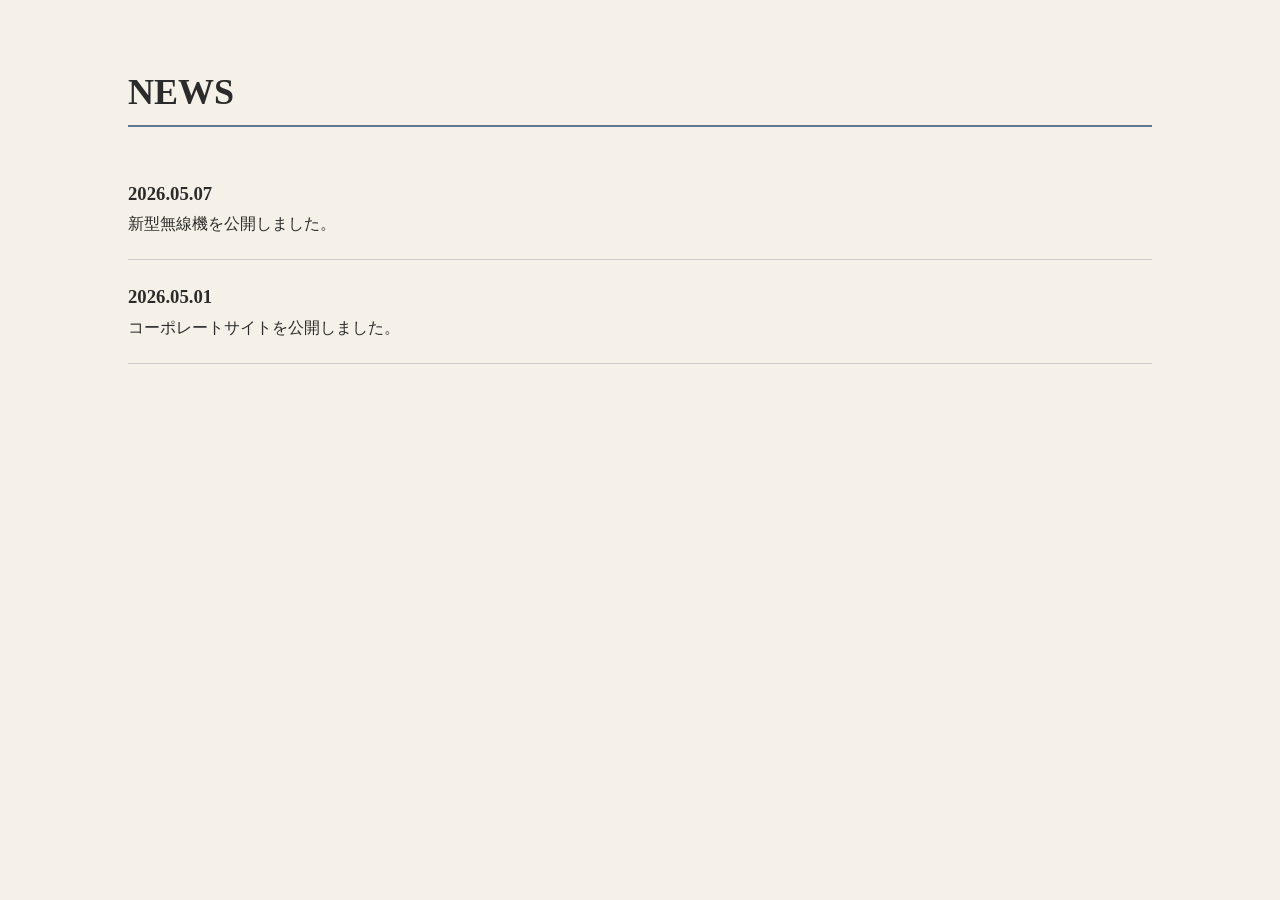
==== news.html @ 2e369fae "news.html を作成" ====
<!DOCTYPE html>
<html lang="ja">
<head>
  <meta charset="UTF-8">
  <title>NEWS</title>
  <link rel="stylesheet" href="style.css">
</head>

<body>

<section class="news-section">

  <h2>NEWS</h2>

  <div class="news-item">
    <h3>2026.05.07</h3>

    <p>
      新型無線機を公開しました。
    </p>
  </div>

  <div class="news-item">
    <h3>2026.05.01</h3>

    <p>
      コーポレートサイトを公開しました。
    </p>
  </div>

</section>

</body>
</html>
---- style.css ----
*{
  margin:0;
  padding:0;
  box-sizing:border-box;
}

body{
  background:#f5f1e8;
  color:#2b2b2b;
  font-family: 'Noto Serif JP', serif;
  line-height:1.8;
}

/* ヘッダー */

.header{
  background:#5f7898;
  padding:20px 40px;

  display:flex;
  justify-content:space-between;
  align-items:center;

  position:sticky;
  top:0;

  z-index:1000;
}

.logo img{
  height:60px;
}

.hamburger{
  color:white;
  font-size:32px;
  cursor:pointer;
}

/* メニュー */

.menu{
  position:absolute;

  top:90px;
  right:30px;

  background:#f5f1e8;

  border:2px solid #d3bb67;

  display:none;
  flex-direction:column;

  min-width:200px;
}

.menu.active{
  display:flex;
}

.menu a{
  padding:15px 20px;
  text-decoration:none;
  color:#333;

  border-bottom:1px solid #ddd;
}

.menu a:hover{
  background:#e6dcc0;
}

/* 雑誌風レイアウト */

.magazine-grid{
  display:grid;

  grid-template-columns:2fr 1fr 2fr;
  grid-template-rows:300px 300px;

  gap:15px;

  padding:30px;
}

.grid-item{
  overflow:hidden;
}

.grid-item img{
  width:100%;
  height:100%;
  object-fit:cover;

  transition:0.4s;
}

.grid-item img:hover{
  transform:scale(1.05);
}

.large{
  grid-row:1 / 2;
}

.tall{
  grid-row:1 / 3;
}

.medium{
  height:100%;
}

/* リンク */

.quick-links{
  display:flex;
  justify-content:center;
  gap:15px;

  padding:30px;
  flex-wrap:wrap;
}

.quick-links a{
  background:#d3bb67;

  color:#222;

  padding:12px 24px;

  text-decoration:none;

  border-radius:30px;

  transition:0.3s;
}

.quick-links a:hover{
  background:#b89d47;
}

/* NEWS */

.news-section{
  padding:60px 10%;
}

.news-section h2{
  font-size:36px;

  border-bottom:2px solid #5f7898;

  margin-bottom:30px;
}

.news-item{
  padding:20px 0;

  border-bottom:1px solid #ccc;
}

.news-item a{
  text-decoration:none;
  color:#333;
}

.news-item span{
  color:#5f7898;
  margin-right:20px;
}

/* コンテンツ */

.content-section{
  display:flex;

  gap:50px;

  align-items:center;

  padding:80px 10%;

  flex-wrap:wrap;
}

.content-image{
  flex:1;
}

.content-image img{
  width:100%;
}

.content-text{
  flex:1;
}

.content-text h2{
  font-size:42px;

  margin-bottom:30px;

  color:#5f7898;
}

/* フッター */

.footer{
  background:#5f7898;

  padding:40px;

  display:flex;

  justify-content:center;

  gap:30px;

  flex-wrap:wrap;
}

.footer a{
  color:white;
  text-decoration:none;
}

/* スマホ対応 */

@media(max-width:900px){

  .magazine-grid{
    grid-template-columns:1fr;
    grid-template-rows:auto;
  }

  .tall{
    grid-row:auto;
  }

  .content-section{
    flex-direction:column;
  }

}
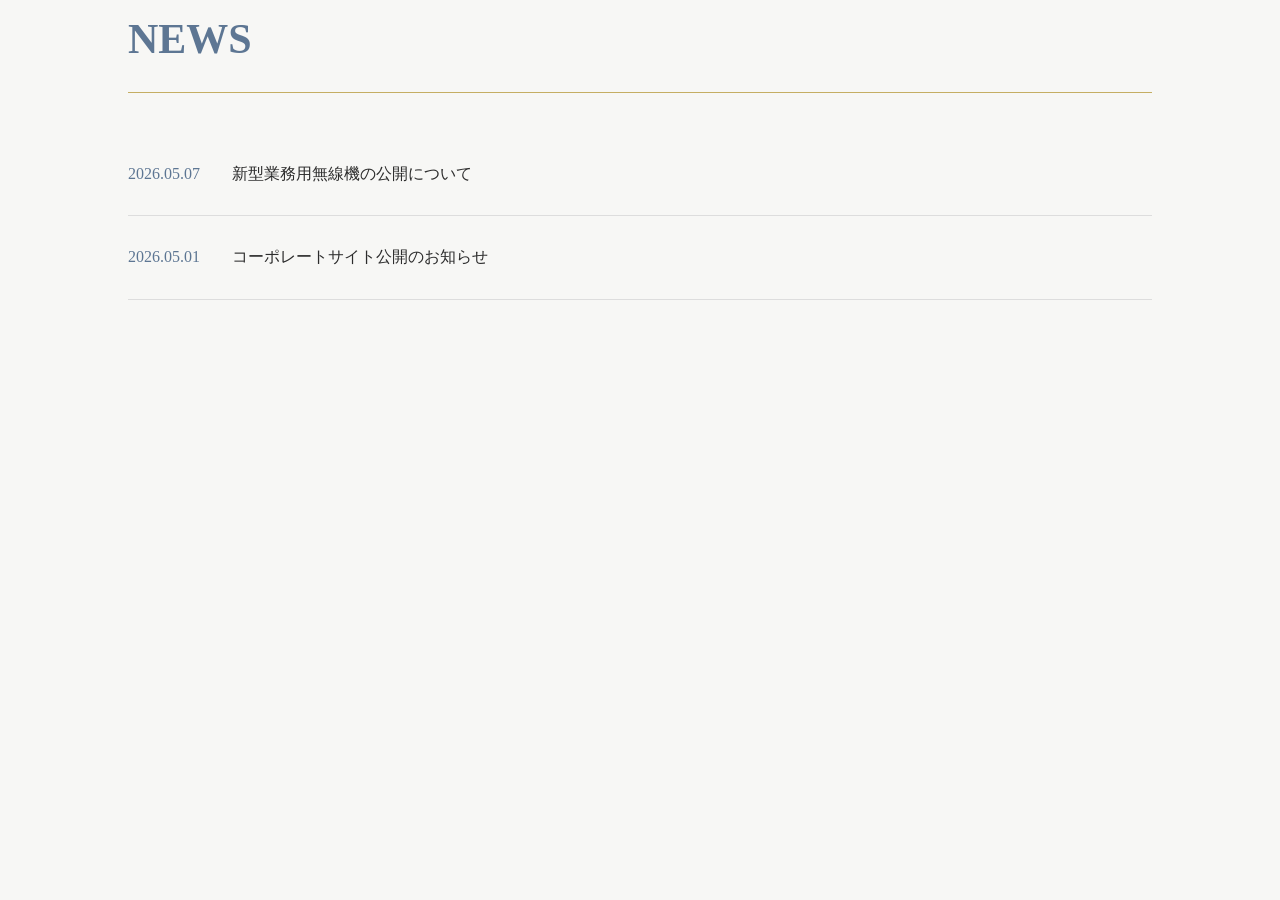
==== commit f39f2951: "news.html を更新" ====
--- a/news.html
+++ b/news.html
@@ -1,34 +1,39 @@
 <!DOCTYPE html>
 <html lang="ja">
+
 <head>
   <meta charset="UTF-8">
+  <meta name="viewport" content="width=device-width, initial-scale=1.0">
+
   <title>NEWS</title>
+
   <link rel="stylesheet" href="style.css">
 </head>
 
 <body>
 
-<section class="news-section">
+  <section class="news-section">
 
-  <h2>NEWS</h2>
+    <div class="section-title">
+      <h2>NEWS</h2>
+    </div>
 
-  <div class="news-item">
-    <h3>2026.05.07</h3>
+    <div class="news-list">
 
-    <p>
-      新型無線機を公開しました。
-    </p>
-  </div>
+      <div class="news-item">
+        <span>2026.05.07</span>
+        新型業務用無線機の公開について
+      </div>
 
-  <div class="news-item">
-    <h3>2026.05.01</h3>
+      <div class="news-item">
+        <span>2026.05.01</span>
+        コーポレートサイト公開のお知らせ
+      </div>
 
-    <p>
-      コーポレートサイトを公開しました。
-    </p>
-  </div>
+    </div>
 
-</section>
+  </section>
 
 </body>
+
 </html>
--- a/style.css
+++ b/style.css
@@ -5,17 +5,20 @@
 }
 
 body{
-  background:#f5f1e8;
-  color:#2b2b2b;
-  font-family: 'Noto Serif JP', serif;
-  line-height:1.8;
-}
-
-/* ヘッダー */
+  background:#f7f7f5;
+  color:#2c2c2c;
+
+  font-family:'Noto Serif JP', serif;
+
+  line-height:1.9;
+}
+
+/* HEADER */
 
 .header{
-  background:#5f7898;
-  padding:20px 40px;
+  background:#5d7693;
+
+  padding:24px 8%;
 
   display:flex;
   justify-content:space-between;
@@ -28,76 +31,112 @@
 }
 
 .logo img{
-  height:60px;
+  height:54px;
+}
+
+.pc-menu{
+  display:flex;
+  gap:40px;
+}
+
+.pc-menu a{
+  color:white;
+
+  text-decoration:none;
+
+  font-size:14px;
+  letter-spacing:1px;
+}
+
+.pc-menu a:hover{
+  opacity:0.7;
 }
 
 .hamburger{
+  display:none;
+
   color:white;
   font-size:32px;
+
   cursor:pointer;
 }
 
-/* メニュー */
-
-.menu{
-  position:absolute;
-
-  top:90px;
-  right:30px;
-
-  background:#f5f1e8;
-
-  border:2px solid #d3bb67;
-
+.mobile-menu{
   display:none;
-  flex-direction:column;
-
-  min-width:200px;
-}
-
-.menu.active{
-  display:flex;
-}
-
-.menu a{
-  padding:15px 20px;
-  text-decoration:none;
-  color:#333;
-
-  border-bottom:1px solid #ddd;
-}
-
-.menu a:hover{
-  background:#e6dcc0;
-}
-
-/* 雑誌風レイアウト */
+}
+
+/* HERO */
+
+.hero{
+  padding:140px 10%;
+
+  background:
+  linear-gradient(
+    rgba(0,0,0,0.35),
+    rgba(0,0,0,0.35)
+  ),
+  url('https://picsum.photos/1600/900?6');
+
+  background-size:cover;
+  background-position:center;
+
+  color:white;
+}
+
+.sub-title{
+  color:#d0b86a;
+
+  letter-spacing:4px;
+
+  margin-bottom:20px;
+}
+
+.hero h1{
+  font-size:64px;
+
+  line-height:1.2;
+
+  margin-bottom:30px;
+
+  max-width:800px;
+}
+
+.description{
+  max-width:600px;
+}
+
+/* GRID */
 
 .magazine-grid{
   display:grid;
 
   grid-template-columns:2fr 1fr 2fr;
-  grid-template-rows:300px 300px;
-
-  gap:15px;
-
-  padding:30px;
+  grid-template-rows:340px 340px;
+
+  gap:16px;
+
+  padding:100px 8%;
 }
 
 .grid-item{
   overflow:hidden;
+
+  position:relative;
 }
 
 .grid-item img{
   width:100%;
   height:100%;
+
   object-fit:cover;
 
-  transition:0.4s;
-}
-
-.grid-item img:hover{
-  transform:scale(1.05);
+  transition:0.5s;
+
+  filter:brightness(0.92);
+}
+
+.grid-item:hover img{
+  transform:scale(1.04);
 }
 
 .large{
@@ -108,138 +147,231 @@
   grid-row:1 / 3;
 }
 
-.medium{
-  height:100%;
-}
-
-/* リンク */
+/* LINKS */
 
 .quick-links{
   display:flex;
   justify-content:center;
-  gap:15px;
-
-  padding:30px;
+
+  gap:20px;
+
+  padding-bottom:100px;
+
   flex-wrap:wrap;
 }
 
 .quick-links a{
-  background:#d3bb67;
-
-  color:#222;
-
-  padding:12px 24px;
+  border:1px solid #c5ae63;
+
+  color:#2c2c2c;
 
   text-decoration:none;
 
-  border-radius:30px;
+  padding:14px 32px;
 
   transition:0.3s;
+
+  font-size:14px;
 }
 
 .quick-links a:hover{
-  background:#b89d47;
+  background:#c5ae63;
+}
+
+/* SECTION TITLE */
+
+.section-title{
+  margin-bottom:40px;
+}
+
+.section-title h2{
+  font-size:42px;
+
+  color:#5d7693;
+
+  border-bottom:1px solid #c5ae63;
+
+  padding-bottom:12px;
 }
 
 /* NEWS */
 
 .news-section{
+  padding:0 10% 120px;
+}
+
+.news-list{
+  display:flex;
+  flex-direction:column;
+}
+
+.news-item{
+  text-decoration:none;
+
+  color:#2c2c2c;
+
+  padding:26px 0;
+
+  border-bottom:1px solid #ddd;
+
+  transition:0.3s;
+}
+
+.news-item:hover{
+  opacity:0.7;
+}
+
+.news-item span{
+  color:#5d7693;
+
+  margin-right:28px;
+}
+
+/* ABOUT */
+
+.about-section{
+  display:flex;
+
+  align-items:center;
+
+  gap:80px;
+
+  padding:0 10% 140px;
+
+  flex-wrap:wrap;
+}
+
+.about-image{
+  flex:1;
+}
+
+.about-image img{
+  width:100%;
+}
+
+.about-text{
+  flex:1;
+}
+
+.mini-title{
+  color:#c5ae63;
+
+  letter-spacing:3px;
+
+  margin-bottom:20px;
+}
+
+.about-text h2{
+  font-size:48px;
+
+  line-height:1.4;
+
+  margin-bottom:40px;
+
+  color:#5d7693;
+}
+
+.about-text p{
+  margin-bottom:20px;
+}
+
+/* FOOTER */
+
+.footer{
+  background:#5d7693;
+
+  color:white;
+
   padding:60px 10%;
-}
-
-.news-section h2{
-  font-size:36px;
-
-  border-bottom:2px solid #5f7898;
-
-  margin-bottom:30px;
-}
-
-.news-item{
-  padding:20px 0;
-
-  border-bottom:1px solid #ccc;
-}
-
-.news-item a{
+
+  display:flex;
+  justify-content:space-between;
+  align-items:center;
+
+  flex-wrap:wrap;
+
+  gap:30px;
+}
+
+.footer-logo{
+  letter-spacing:2px;
+}
+
+.footer-links{
+  display:flex;
+  gap:30px;
+
+  flex-wrap:wrap;
+}
+
+.footer-links a{
+  color:white;
   text-decoration:none;
-  color:#333;
-}
-
-.news-item span{
-  color:#5f7898;
-  margin-right:20px;
-}
-
-/* コンテンツ */
-
-.content-section{
-  display:flex;
-
-  gap:50px;
-
-  align-items:center;
-
-  padding:80px 10%;
-
-  flex-wrap:wrap;
-}
-
-.content-image{
-  flex:1;
-}
-
-.content-image img{
-  width:100%;
-}
-
-.content-text{
-  flex:1;
-}
-
-.content-text h2{
-  font-size:42px;
-
-  margin-bottom:30px;
-
-  color:#5f7898;
-}
-
-/* フッター */
-
-.footer{
-  background:#5f7898;
-
-  padding:40px;
-
-  display:flex;
-
-  justify-content:center;
-
-  gap:30px;
-
-  flex-wrap:wrap;
-}
-
-.footer a{
-  color:white;
-  text-decoration:none;
-}
-
-/* スマホ対応 */
+}
+
+/* RESPONSIVE */
 
 @media(max-width:900px){
 
+  .pc-menu{
+    display:none;
+  }
+
+  .hamburger{
+    display:block;
+  }
+
+  .mobile-menu.active{
+    display:flex;
+
+    flex-direction:column;
+
+    position:absolute;
+
+    top:90px;
+    right:20px;
+
+    background:#f7f7f5;
+
+    border:1px solid #c5ae63;
+
+    min-width:220px;
+  }
+
+  .mobile-menu a{
+    padding:18px 24px;
+
+    text-decoration:none;
+
+    color:#2c2c2c;
+
+    border-bottom:1px solid #ddd;
+  }
+
+  .hero{
+    padding:100px 8%;
+  }
+
+  .hero h1{
+    font-size:42px;
+  }
+
   .magazine-grid{
-    grid-template-columns:1fr;
-    grid-template-rows:auto;
+
+    grid-template-columns:1fr 1fr;
+    grid-template-rows:220px 220px 220px;
+  }
+
+  .large{
+    grid-column:1 / 3;
   }
 
   .tall{
-    grid-row:auto;
-  }
-
-  .content-section{
+    grid-column:1 / 2;
+    grid-row:2 / 4;
+  }
+
+  .about-section{
     flex-direction:column;
   }
 
